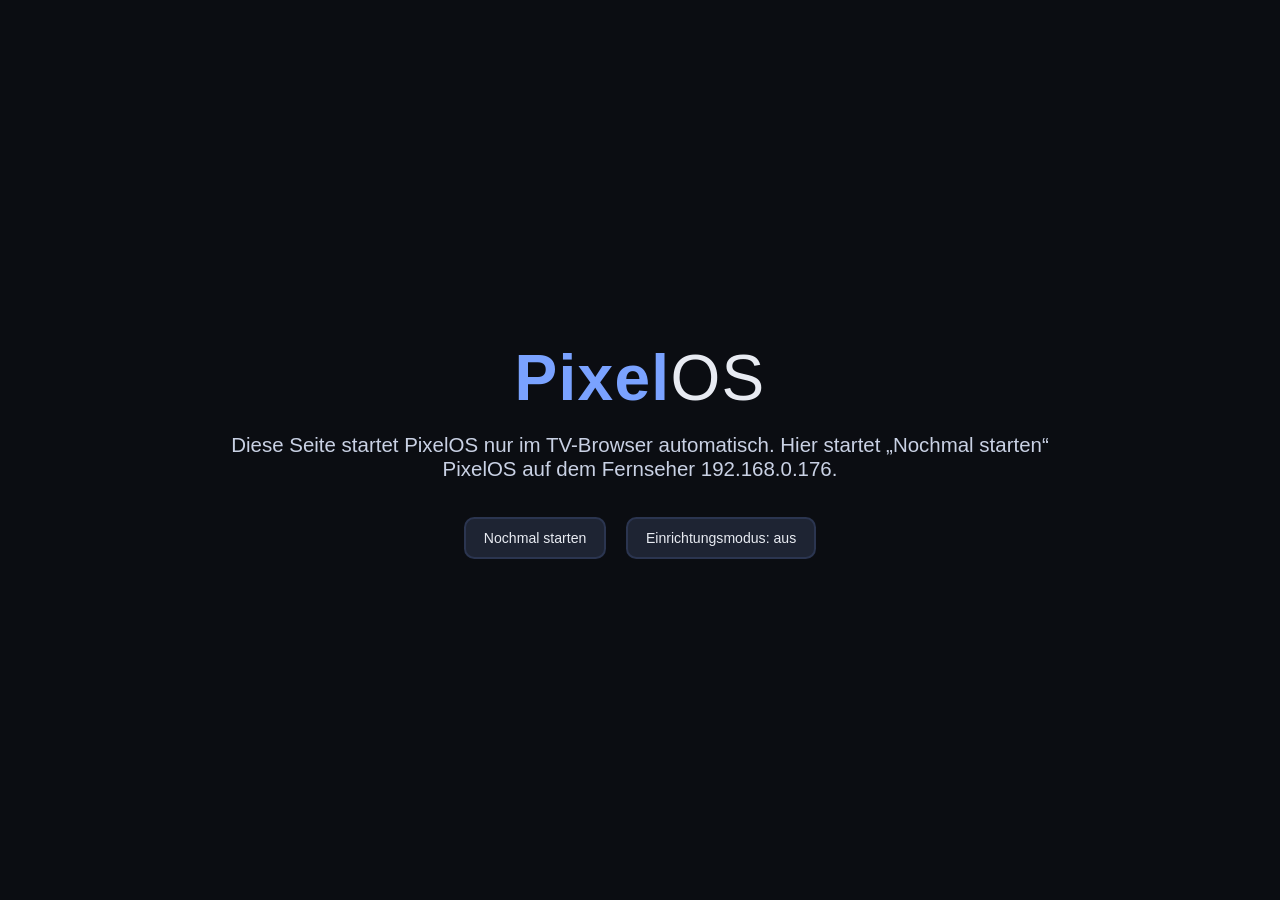
==== index.html @ fd9e1110 "PixelOS-Startseite und Launcher ohne PC Statische Fassung fuer GitHub Pages: Startseite startet Pixe" ====
<!doctype html>
<html lang="de">
<head>
<meta charset="utf-8">
<meta name="viewport" content="width=device-width, initial-scale=1">
<title>PixelOS Start</title>
<style>
  html, body { margin: 0; height: 100%; background: #0b0d12; color: #e8ebf2;
    font-family: "Segoe UI", Roboto, Helvetica, Arial, sans-serif; }
  body { display: flex; align-items: center; justify-content: center; text-align: center; }
  .logo { font-size: 5vw; font-weight: 300; letter-spacing: .02em; }
  .logo b { color: #7aa2ff; font-weight: 600; }
  #msg { font-size: 1.6vw; color: #c9d1e4; margin-top: 2vh; max-width: 70vw; }
  #log { font-family: Consolas, "DejaVu Sans Mono", monospace; font-size: 1vw; color: #8a93a6;
    margin-top: 2vh; white-space: pre; }
  .btns { margin-top: 4vh; }
  .btn { margin: 0 .6vw; padding: 1.2vh 1.4vw; border-radius: .8vw; border: .2vw solid #2b3550;
    background: #1e2433; color: #e8ebf2; font: inherit; font-size: 1.1vw; }
  .btn.on { border-color: #ffc65c; }
</style>
</head>
<body>
<div>
  <div class="logo"><b>Pixel</b>OS</div>
  <div id="msg">Starte …</div>
  <div id="log"></div>
  <div class="btns">
    <button class="btn" id="retry">Nochmal starten</button>
    <button class="btn" id="setup">Einrichtungsmodus: aus</button>
  </div>
</div>

<script>
/* Startseite ohne PC (Weg wie T6/launch.html): startet PixelOS per DIAL als HbbTV-App auf dem eigenen TV.
   Bewusst ES5. Auf HTTP genuegt ein XHR (Simple Request, belegt in T6). Auf HTTPS blockiert der Browser
   den XHR an http://<TV-IP> als Mixed Content; dann geht der Start als Formular-Navigation raus. */
(function () {
  'use strict';

  var TV_KEY = 'pixelos.tv', SETUP_KEY = 'pixelos.launch.setup';
  var TV_IP = (/[?&]tv=([0-9.]+)/.exec(location.search) || [])[1];
  try {
    if (TV_IP) { localStorage.setItem(TV_KEY, TV_IP); } else { TV_IP = localStorage.getItem(TV_KEY); }
  } catch (e) { /* ohne localStorage gilt der Standard */ }
  TV_IP = TV_IP || '192.168.0.176';

  var link = document.createElement('a');
  link.href = 'home/index.html';
  var APP_URL = link.href;  // absolute URL relativ zu dieser Seite, auch unter einem Unterpfad

  function $(id) { return document.getElementById(id); }
  function esc(s) {
    return String(s).replace(/[&<>"]/g, function (c) {
      return { '&': '&amp;', '<': '&lt;', '>': '&gt;', '"': '&quot;' }[c];
    });
  }
  function msg(t) { $('msg').textContent = t; }
  function log(t) { $('log').textContent += t + '\n'; }

  // XML-AIT (ETSI TS 102 809) fuer eine broadcast-unabhaengige HbbTV-App, wie in launch.html.
  function ait(url) {
    var cut = url.lastIndexOf('/');
    var base = url.slice(0, cut + 1), file = url.slice(cut + 1);
    var a = document.createElement('a');
    a.href = url;
    return '<?xml version="1.0" encoding="UTF-8"?>' +
      '<mhp:ServiceDiscovery xmlns:mhp="urn:dvb:mhp:2009" xmlns:xsi="http://www.w3.org/2001/XMLSchema-instance">' +
      '<mhp:ApplicationDiscovery DomainName="' + esc(a.hostname) + '">' +
      '<mhp:ApplicationList><mhp:Application>' +
      '<mhp:appName Language="deu">PixelOS</mhp:appName>' +
      '<mhp:applicationIdentifier><mhp:orgId>1</mhp:orgId><mhp:appId>1</mhp:appId></mhp:applicationIdentifier>' +
      '<mhp:applicationDescriptor>' +
      '<mhp:type><mhp:OtherApp>application/vnd.hbbtv.xhtml+xml</mhp:OtherApp></mhp:type>' +
      '<mhp:controlCode>AUTOSTART</mhp:controlCode><mhp:visibility>VISIBLE_ALL</mhp:visibility>' +
      '<mhp:serviceBound>false</mhp:serviceBound><mhp:priority>1</mhp:priority><mhp:version>01</mhp:version>' +
      '<mhp:mhpVersion><mhp:profile>0</mhp:profile><mhp:versionMajor>1</mhp:versionMajor>' +
      '<mhp:versionMinor>3</mhp:versionMinor><mhp:versionMicro>1</mhp:versionMicro></mhp:mhpVersion>' +
      '</mhp:applicationDescriptor>' +
      '<mhp:applicationTransport xsi:type="mhp:HTTPTransportType"><mhp:URLBase>' + esc(base) +
      '</mhp:URLBase></mhp:applicationTransport>' +
      '<mhp:applicationLocation>' + esc(file) + '</mhp:applicationLocation>' +
      '</mhp:Application></mhp:ApplicationList></mhp:ApplicationDiscovery></mhp:ServiceDiscovery>';
  }

  function launchXhr(host) {
    var xhr = new XMLHttpRequest(), t0 = Date.now();
    log('→ POST http://' + host + ':12345/apps/HbbTV');
    try {
      xhr.open('POST', 'http://' + host + ':12345/apps/HbbTV', true);
      // Ohne Anfuehrungszeichen, sonst erzwingt der Browser einen Preflight (T6, 29.10.2026).
      xhr.setRequestHeader('Content-Type', 'text/plain; charset=utf-8');
      xhr.timeout = 30000;
      xhr.onloadend = function () {
        log('← Status ' + xhr.status + ' nach ' + (Date.now() - t0) + ' ms' +
          (xhr.status === 0 ? ' (0 = Antwort nicht lesbar oder kein Dienst)' : ''));
      };
      xhr.send(ait(APP_URL));
    } catch (e) {
      log('✘ ' + String(e));
    }
  }

  // Ein text/plain-Formular sendet "name=wert\r\n". Die XML-AIT wird am ersten "=" geteilt, damit der
  // Rumpf wieder genau die XML-AIT ergibt. Die Seite wechselt dabei zur Antwort des DIAL-Servers.
  function launchForm(host) {
    var xml = ait(APP_URL), cut = xml.indexOf('=');
    var form = document.createElement('form'), field = document.createElement('input');
    form.method = 'POST';
    form.action = 'http://' + host + ':12345/apps/HbbTV';
    form.enctype = 'text/plain';
    form.acceptCharset = 'utf-8';
    field.type = 'hidden';
    field.name = xml.slice(0, cut);
    field.value = xml.slice(cut + 1);
    form.appendChild(field);
    document.body.appendChild(form);
    log('→ Formular an http://' + host + ':12345/apps/HbbTV');
    form.submit();
  }

  function launch(host) {
    msg('Startanfrage an ' + host + ' gesendet. Falls der TV fragt: mit OK bestätigen.');
    // ?form=1 erzwingt den Formularweg auch unter HTTP (Test und Rueckfall).
    if (location.protocol === 'https:' || /[?&]form=1/.test(location.search)) { launchForm(host); } else { launchXhr(host); }
  }

  function setupMode(on) {
    try { if (on) { localStorage.setItem(SETUP_KEY, '1'); } else { localStorage.removeItem(SETUP_KEY); } }
    catch (e) { /* ohne localStorage kein Einrichtungsmodus */ }
    $('setup').textContent = 'Einrichtungsmodus: ' + (on ? 'an' : 'aus');
    $('setup').className = 'btn' + (on ? ' on' : '');
  }
  function isSetupMode() {
    try { return localStorage.getItem(SETUP_KEY) === '1'; } catch (e) { return false; }
  }

  $('retry').addEventListener('click', function () { launch(TV_IP); });
  $('setup').addEventListener('click', function () { setupMode(!isSetupMode()); });

  var backForward = false;
  try { backForward = performance.navigation.type === 2; } catch (e) { /* alt */ }
  // Automatisch nur im TV-Browser. Am PC hat das Oeffnen der Vorschau am 30.10.2026 versehentlich
  // eine Startanfrage an den TV ausgeloest.
  var onTv = /SmartTvA|Vestel|OMI\//.test(navigator.userAgent);
  setupMode(isSetupMode());
  if (!onTv) {
    msg('Diese Seite startet PixelOS nur im TV-Browser automatisch. Hier startet „Nochmal starten“ ' +
      'PixelOS auf dem Fernseher ' + TV_IP + '.');
  } else if (isSetupMode()) {
    msg('Einrichtungsmodus: kein Autostart. Jetzt kannst du z. B. die ★1-Taste 5 Sekunden halten. ' +
      'Danach „Einrichtungsmodus“ wieder ausschalten.');
  } else if (backForward) {
    msg('Zurück im Browser. „Nochmal starten“ startet PixelOS erneut.');
  } else {
    setTimeout(function () { launch(TV_IP); }, 1200);
  }
})();
</script>
</body>
</html>
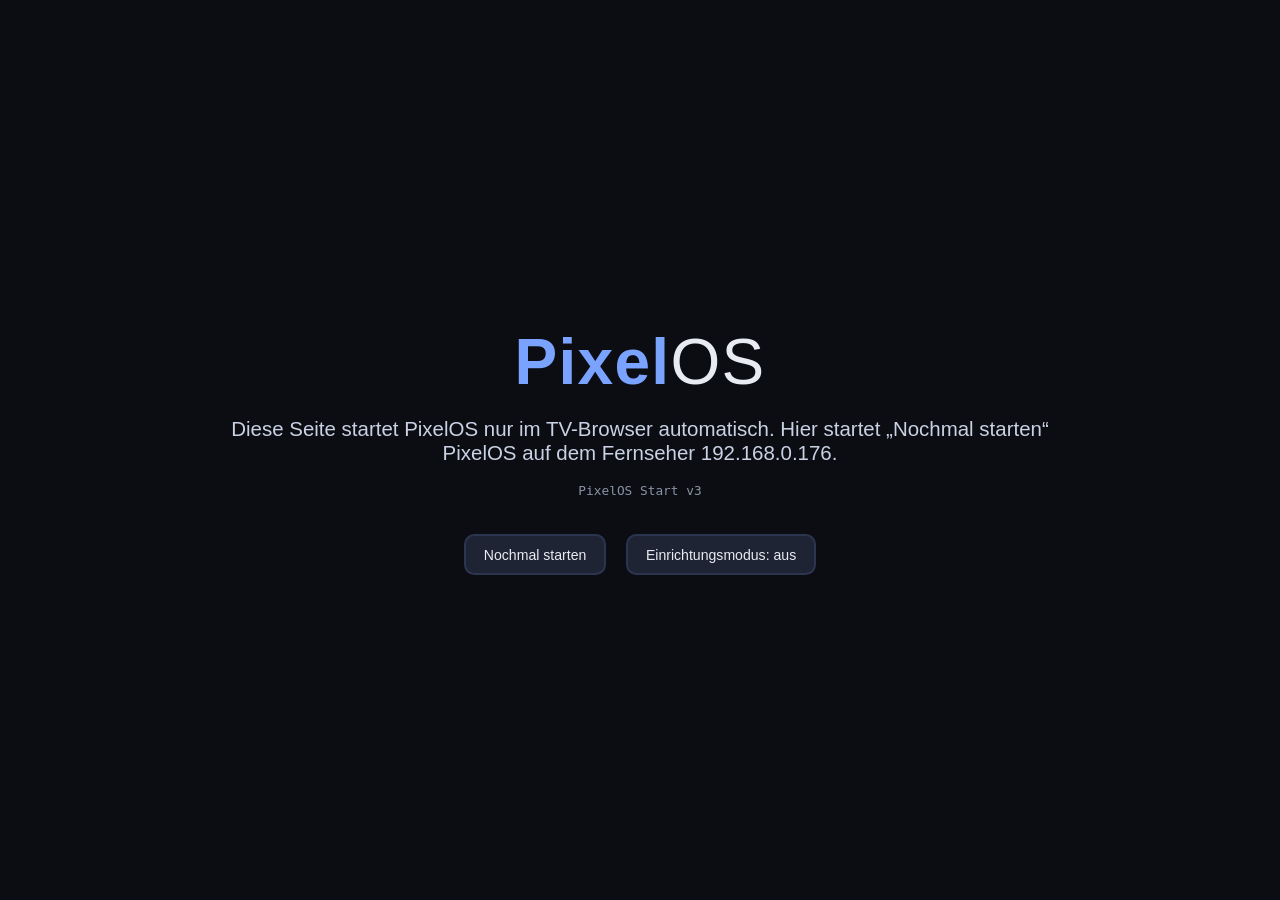
==== commit c6fe5212: "Startseite v3: haengenden Seitenwechsel durch Neuladen verdraengen window.stop() reichte am TV nicht" ====
--- a/index.html
+++ b/index.html
@@ -116,6 +116,13 @@
     document.body.appendChild(form);
     log('→ Formular an http://' + host + ':12345/apps/HbbTV');
     form.submit();
+    // Der DIAL-Server antwortet erst nach dem OK am TV. Laedt der Browser diese leere Antwort, legt er
+    // sie schwarz ueber PixelOS und behaelt Mauszeiger und Tasten (Tests 30.10.2026; window.stop()
+    // half nicht). Ein neuer Seitenwechsel verdraengt den haengenden; der TV startet trotzdem
+    // (P2-05: Start auch nach getrennter Verbindung).
+    setTimeout(function () {
+      location.replace(location.pathname + '?sent=1' + (/[?&]form=1/.test(location.search) ? '&form=1' : ''));
+    }, 1200);
   }
 
   function launch(host) {
@@ -143,7 +150,10 @@
   // eine Startanfrage an den TV ausgeloest.
   var onTv = /SmartTvA|Vestel|OMI\//.test(navigator.userAgent);
   setupMode(isSetupMode());
-  if (!onTv) {
+  log('PixelOS Start v3');
+  if (/[?&]sent=1/.test(location.search)) {
+    msg('Startanfrage gesendet. Bitte am Fernseher mit OK bestätigen.');
+  } else if (!onTv) {
     msg('Diese Seite startet PixelOS nur im TV-Browser automatisch. Hier startet „Nochmal starten“ ' +
       'PixelOS auf dem Fernseher ' + TV_IP + '.');
   } else if (isSetupMode()) {
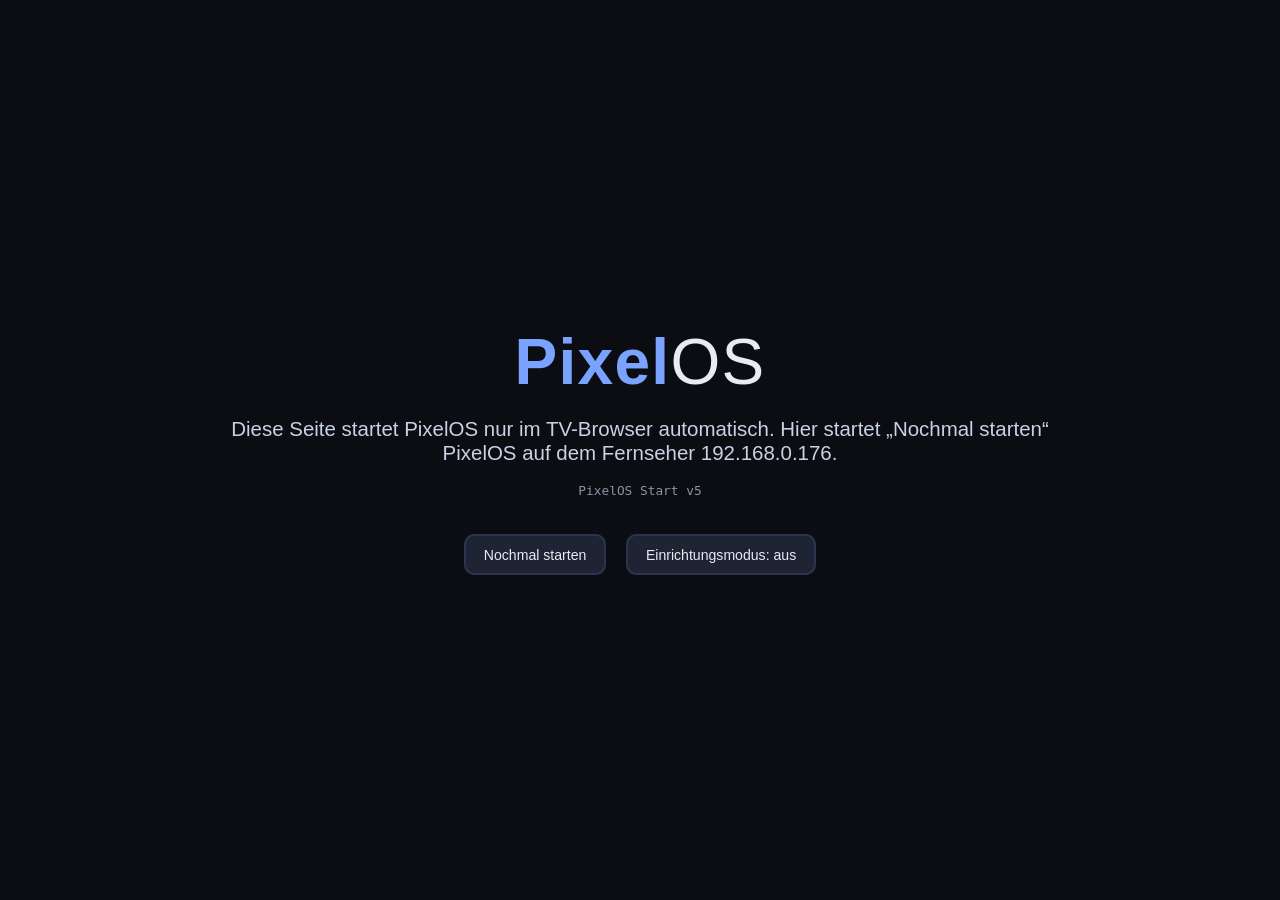
==== commit bd741aac: "Startseite v5: Seitenwechsel offen lassen, Diagnose-Testadresse Der Abbruch des Formular-Seitenwechs" ====
--- a/index.html
+++ b/index.html
@@ -44,8 +44,13 @@
   } catch (e) { /* ohne localStorage gilt der Standard */ }
   TV_IP = TV_IP || '192.168.0.176';
 
+  // diag.html legt hier die Heimnetz-Adresse des Diagnose-Empfaengers ab (Tests 30.10.2026).
+  var DIAG = null;
+  try { DIAG = sessionStorage.getItem('pixelos.diag'); } catch (e) { /* ohne Diagnose */ }
+  if (!/^(192\.168|10)\.[0-9]{1,3}\.[0-9]{1,3}:[0-9]{2,5}$/.test(DIAG || '')) { DIAG = null; }
+
   var link = document.createElement('a');
-  link.href = 'home/index.html';
+  link.href = 'home/index.html?v=5' + (DIAG ? '&diag=' + DIAG : '');
   var APP_URL = link.href;  // absolute URL relativ zu dieser Seite, auch unter einem Unterpfad
 
   function $(id) { return document.getElementById(id); }
@@ -115,14 +120,8 @@
     form.appendChild(field);
     document.body.appendChild(form);
     log('→ Formular an http://' + host + ':12345/apps/HbbTV');
+    // Der Seitenwechsel muss offen bleiben: Ein Abbruch vor dem OK verhindert den Start (v3, 30.10.2026).
     form.submit();
-    // Der DIAL-Server antwortet erst nach dem OK am TV. Laedt der Browser diese leere Antwort, legt er
-    // sie schwarz ueber PixelOS und behaelt Mauszeiger und Tasten (Tests 30.10.2026; window.stop()
-    // half nicht). Ein neuer Seitenwechsel verdraengt den haengenden; der TV startet trotzdem
-    // (P2-05: Start auch nach getrennter Verbindung).
-    setTimeout(function () {
-      location.replace(location.pathname + '?sent=1' + (/[?&]form=1/.test(location.search) ? '&form=1' : ''));
-    }, 1200);
   }
 
   function launch(host) {
@@ -150,7 +149,7 @@
   // eine Startanfrage an den TV ausgeloest.
   var onTv = /SmartTvA|Vestel|OMI\//.test(navigator.userAgent);
   setupMode(isSetupMode());
-  log('PixelOS Start v3');
+  log('PixelOS Start v5' + (DIAG ? ' · Diagnose an ' + DIAG : ''));
   if (/[?&]sent=1/.test(location.search)) {
     msg('Startanfrage gesendet. Bitte am Fernseher mit OK bestätigen.');
   } else if (!onTv) {
